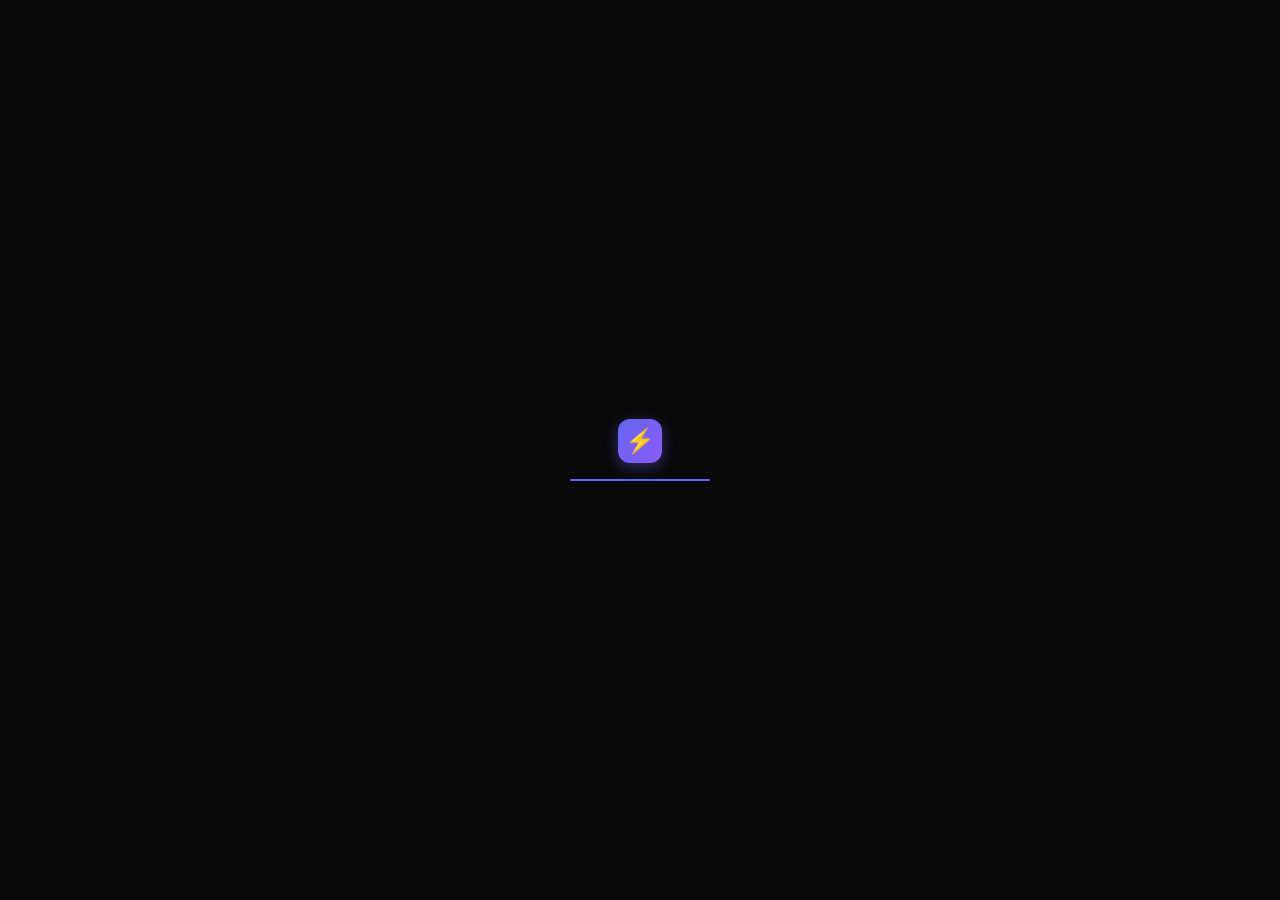
==== web/index.html @ 9f7c86e2 "fix(review): resolve P0/P1 items from PageClock-Review.md (bundle manifest, custom sw.js, dynamic go" ====
<!DOCTYPE html>
<html>
<head>
  <base href="$FLUTTER_BASE_HREF">
  <meta charset="UTF-8">
  <meta content="IE=Edge" http-equiv="X-UA-Compatible">
  <meta name="description" content="Productivity - Offline-first reading focus tracker with precision analytics and PDF reports.">
  <meta name="viewport" content="width=device-width, initial-scale=1.0, maximum-scale=1.0, user-scalable=no">

  <!-- iOS meta tags & icons -->
  <meta name="apple-mobile-web-app-capable" content="yes">
  <meta name="apple-mobile-web-app-status-bar-style" content="black-translucent">
  <meta name="apple-mobile-web-app-title" content="Productivity">
  <link rel="apple-touch-icon" href="icons/Icon-192.png">

  <!-- Favicon -->
  <link rel="icon" type="image/png" href="favicon.png"/>

  <title>Productivity</title>
  <link rel="manifest" href="manifest.json">

  <style>
    body {
      background-color: #09090B;
      margin: 0;
      padding: 0;
      overflow: hidden;
      display: flex;
      justify-content: center;
      align-items: center;
      height: 100vh;
      font-family: -apple-system, BlinkMacSystemFont, "Segoe UI", Roboto, sans-serif;
    }
    .loading-container {
      display: flex;
      flex-direction: column;
      align-items: center;
      gap: 16px;
    }
    .logo-badge {
      width: 44px;
      height: 44px;
      background: linear-gradient(135deg, #6366F1, #8B5CF6);
      border-radius: 12px;
      display: flex;
      align-items: center;
      justify-content: center;
      color: white;
      font-weight: 900;
      font-size: 24px;
      box-shadow: 0 4px 14px rgba(99, 102, 241, 0.4);
    }
    .loading-bar {
      width: 140px;
      height: 2px;
      background: #27272A;
      overflow: hidden;
      border-radius: 2px;
    }
    .loading-fill {
      width: 100%;
      height: 100%;
      background: #6366F1;
      animation: progress 1.5s infinite ease-in-out;
      transform-origin: 0% 50%;
    }
    @keyframes progress {
      0% { transform: scaleX(0); }
      50% { transform: scaleX(0.7); }
      100% { transform: scaleX(1); opacity: 0; }
    }
  </style>

  <script>
    if ('serviceWorker' in navigator) {
      window.addEventListener('load', function () {
        navigator.serviceWorker.register('sw.js');
      });
    }
  </script>
</head>
<body>
  <div class="loading-container" id="splash">
    <div class="logo-badge">⚡</div>
    <div class="loading-bar">
      <div class="loading-fill"></div>
    </div>
  </div>
  <script src="flutter_bootstrap.js" async></script>
</body>
</html>
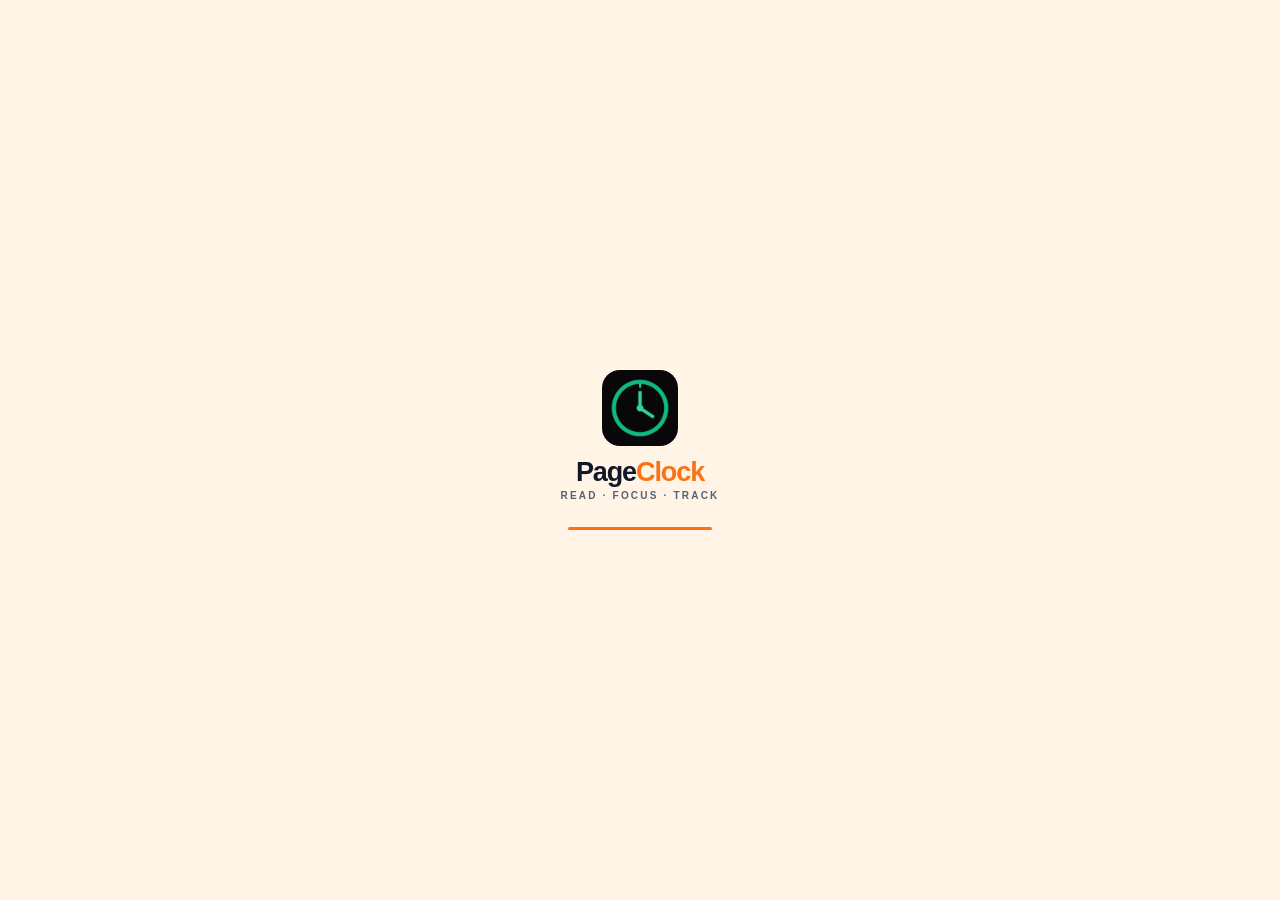
==== commit 32791e14: "feat(branding): apply PageClock colours to PWA and splash shell" ====
--- a/web/index.html
+++ b/web/index.html
@@ -4,70 +4,98 @@
   <base href="$FLUTTER_BASE_HREF">
   <meta charset="UTF-8">
   <meta content="IE=Edge" http-equiv="X-UA-Compatible">
-  <meta name="description" content="Productivity - Offline-first reading focus tracker with precision analytics and PDF reports.">
-  <meta name="viewport" content="width=device-width, initial-scale=1.0, maximum-scale=1.0, user-scalable=no">
+  <meta name="description" content="PageClock — reading, focus and time tracking, offline-first.">
+  <meta name="theme-color" content="#FFF4E6">
+  <meta name="viewport" content="width=device-width, initial-scale=1.0, viewport-fit=cover, maximum-scale=1.0, user-scalable=no">
 
-  <!-- iOS meta tags & icons -->
+  <!-- iOS / iPadOS Home Screen metadata -->
   <meta name="apple-mobile-web-app-capable" content="yes">
-  <meta name="apple-mobile-web-app-status-bar-style" content="black-translucent">
-  <meta name="apple-mobile-web-app-title" content="Productivity">
-  <link rel="apple-touch-icon" href="icons/Icon-192.png">
+  <meta name="apple-mobile-web-app-status-bar-style" content="default">
+  <meta name="apple-mobile-web-app-title" content="PageClock">
+  <link rel="apple-touch-icon" sizes="180x180" href="icons/apple-touch-icon.png">
 
-  <!-- Favicon -->
-  <link rel="icon" type="image/png" href="favicon.png"/>
-
-  <title>Productivity</title>
+  <!-- Browser icon and installable web app manifest -->
+  <link rel="icon" type="image/png" sizes="48x48" href="favicon.png">
   <link rel="manifest" href="manifest.json">
 
+  <title>PageClock — Read · Focus · Track</title>
+
   <style>
+    :root {
+      color-scheme: light;
+      --pageclock-cream: #FFF4E6;
+      --pageclock-ink: #111827;
+      --pageclock-orange: #F97316;
+      --pageclock-beige: #E6D5C0;
+    }
+    * { box-sizing: border-box; }
+    html, body {
+      margin: 0;
+      width: 100%;
+      min-height: 100%;
+      background: var(--pageclock-cream);
+    }
     body {
-      background-color: #09090B;
-      margin: 0;
-      padding: 0;
-      overflow: hidden;
+      min-height: 100vh;
+      min-height: 100svh;
       display: flex;
       justify-content: center;
       align-items: center;
-      height: 100vh;
-      font-family: -apple-system, BlinkMacSystemFont, "Segoe UI", Roboto, sans-serif;
+      overflow: hidden;
+      padding: 24px;
+      font-family: Inter, -apple-system, BlinkMacSystemFont, "Segoe UI", Roboto, sans-serif;
+      color: var(--pageclock-ink);
     }
     .loading-container {
       display: flex;
       flex-direction: column;
       align-items: center;
-      gap: 16px;
+      gap: 12px;
+      text-align: center;
     }
-    .logo-badge {
-      width: 44px;
-      height: 44px;
-      background: linear-gradient(135deg, #6366F1, #8B5CF6);
-      border-radius: 12px;
-      display: flex;
-      align-items: center;
-      justify-content: center;
-      color: white;
-      font-weight: 900;
-      font-size: 24px;
-      box-shadow: 0 4px 14px rgba(99, 102, 241, 0.4);
+    .brand-icon {
+      display: block;
+      width: 76px;
+      height: 76px;
+      border-radius: 18px;
+      object-fit: contain;
+    }
+    .brand-name {
+      font-size: 27px;
+      line-height: 1.05;
+      font-weight: 800;
+      letter-spacing: -1.1px;
+    }
+    .brand-name .clock { color: var(--pageclock-orange); }
+    .brand-tagline {
+      margin-top: 4px;
+      color: #586174;
+      font-size: 10px;
+      font-weight: 700;
+      letter-spacing: 2.2px;
     }
     .loading-bar {
-      width: 140px;
-      height: 2px;
-      background: #27272A;
+      width: 144px;
+      height: 3px;
+      margin-top: 14px;
+      background: var(--pageclock-beige);
       overflow: hidden;
-      border-radius: 2px;
+      border-radius: 999px;
     }
     .loading-fill {
       width: 100%;
       height: 100%;
-      background: #6366F1;
+      background: var(--pageclock-orange);
+      transform-origin: 0 50%;
       animation: progress 1.5s infinite ease-in-out;
-      transform-origin: 0% 50%;
     }
     @keyframes progress {
-      0% { transform: scaleX(0); }
-      50% { transform: scaleX(0.7); }
+      0% { transform: scaleX(0); opacity: .75; }
+      60% { transform: scaleX(.72); opacity: 1; }
       100% { transform: scaleX(1); opacity: 0; }
+    }
+    @media (prefers-reduced-motion: reduce) {
+      .loading-fill { animation: none; transform: scaleX(.65); }
     }
   </style>
 
@@ -80,9 +108,13 @@
   </script>
 </head>
 <body>
-  <div class="loading-container" id="splash">
-    <div class="logo-badge">⚡</div>
-    <div class="loading-bar">
+  <div class="loading-container" id="splash" role="status" aria-label="Loading PageClock">
+    <img class="brand-icon" src="icons/Icon-192.png" alt="">
+    <div>
+      <div class="brand-name"><span>Page</span><span class="clock">Clock</span></div>
+      <div class="brand-tagline">READ · FOCUS · TRACK</div>
+    </div>
+    <div class="loading-bar" aria-hidden="true">
       <div class="loading-fill"></div>
     </div>
   </div>
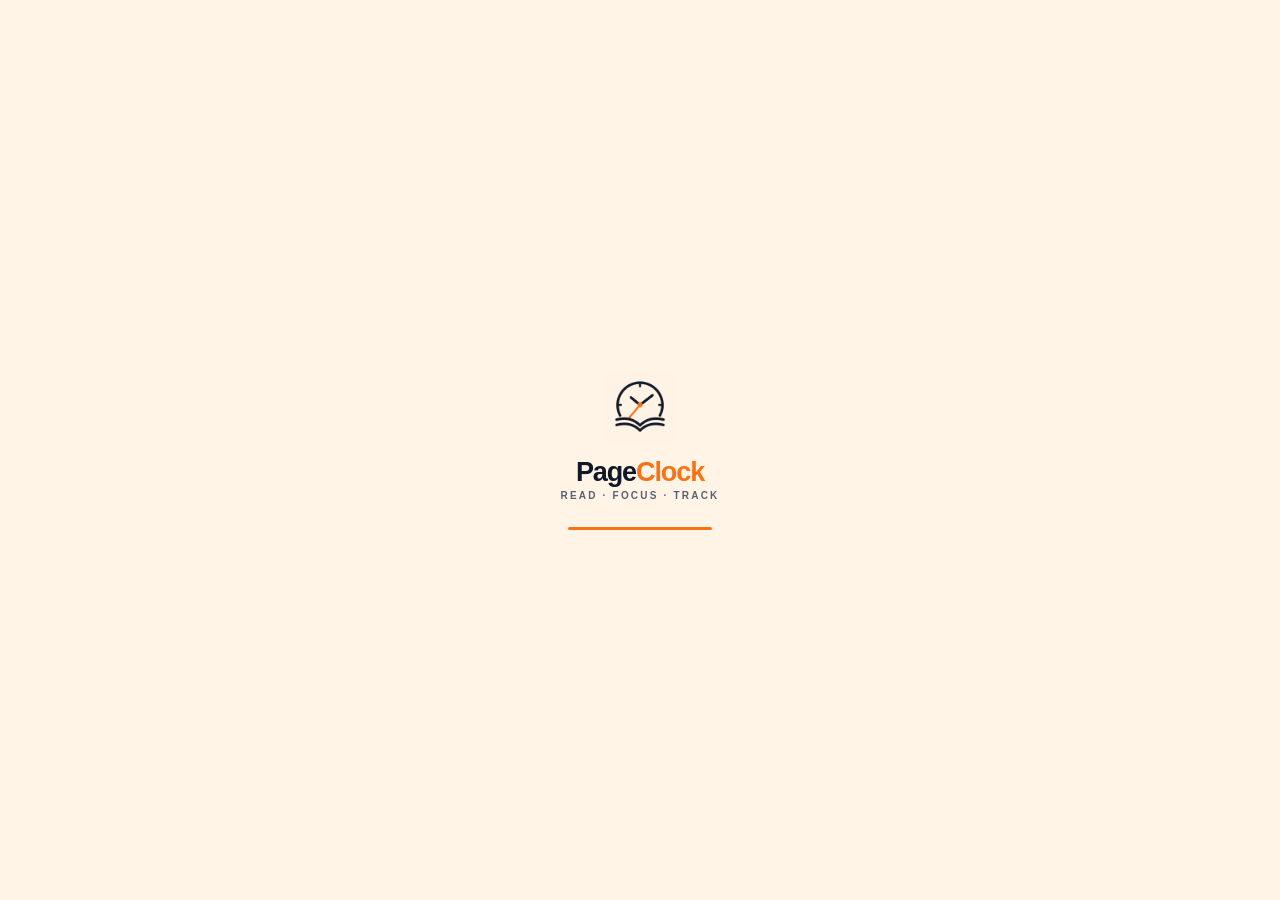
==== commit 6eb0c490: "web: add PageClock public launch metadata" ====
--- a/web/index.html
+++ b/web/index.html
@@ -4,8 +4,17 @@
   <base href="$FLUTTER_BASE_HREF">
   <meta charset="UTF-8">
   <meta content="IE=Edge" http-equiv="X-UA-Compatible">
-  <meta name="description" content="PageClock — reading, focus and time tracking, offline-first.">
+  <meta name="description" content="PageClock helps you read with focus, track study sessions, use Pomodoro timers and keep a beautiful fullscreen clock. Works offline.">
   <meta name="theme-color" content="#FFF4E6">
+  <meta property="og:type" content="website">
+  <meta property="og:site_name" content="PageClock">
+  <meta property="og:title" content="PageClock — Read · Focus · Track">
+  <meta property="og:description" content="A calm, offline-first reading and focus timer with beautiful clock faces.">
+  <meta property="og:url" content="https://pageclock.pages.dev/">
+  <meta name="twitter:card" content="summary">
+  <meta name="twitter:title" content="PageClock — Read · Focus · Track">
+  <meta name="twitter:description" content="Read with focus. Track your study sessions. Stay on time.">
+  <link rel="canonical" href="https://pageclock.pages.dev/">
   <meta name="viewport" content="width=device-width, initial-scale=1.0, viewport-fit=cover, maximum-scale=1.0, user-scalable=no">
 
   <!-- iOS / iPadOS Home Screen metadata -->
